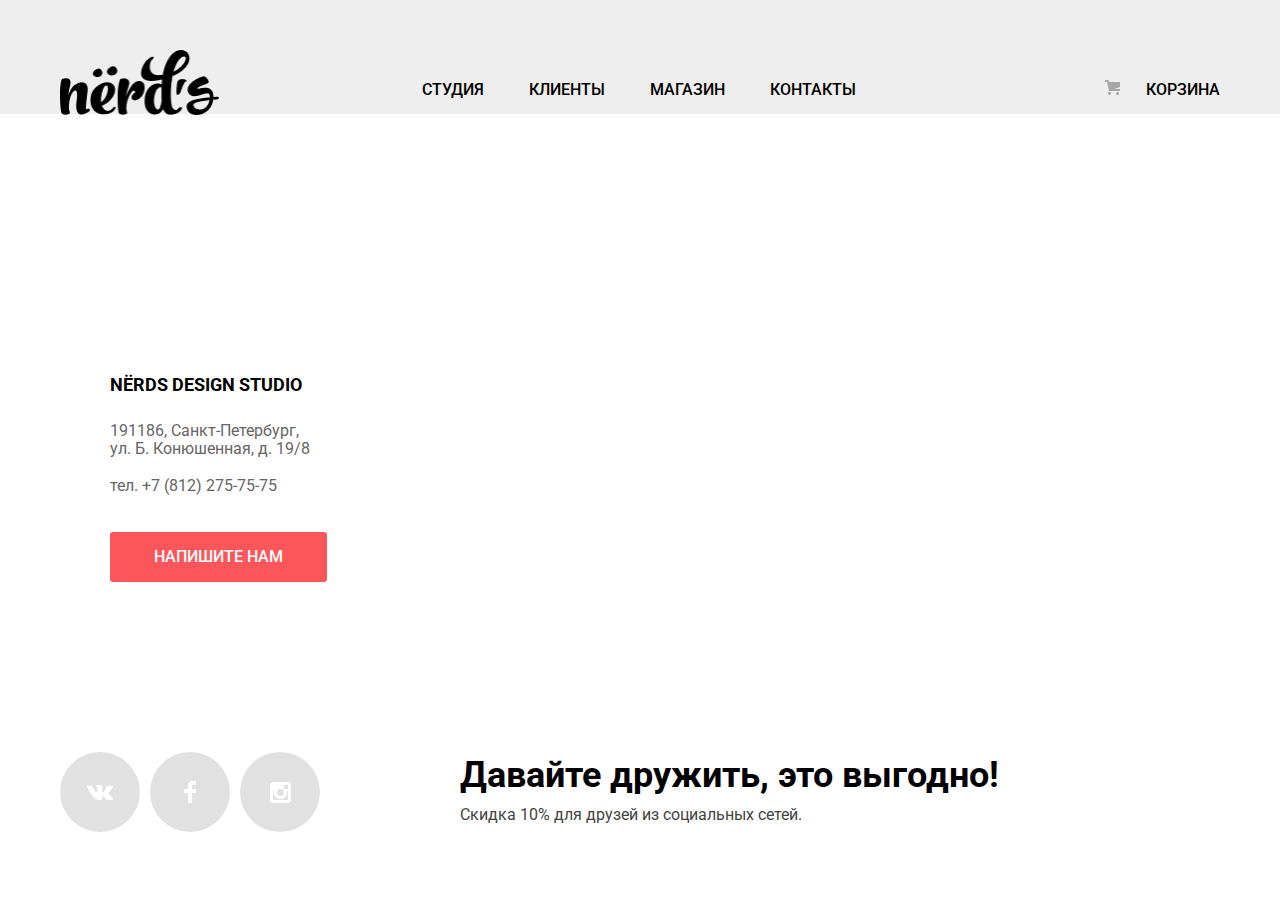
==== blank.html @ f56c2fc5 "fix mistakes" ====
<!DOCTYPE html>
<html class="page" lang="ru">

  <head>
    <meta charset="UTF-8">
    <title>HTML Academy: Нёрдс</title>
    <link rel="icon" href="favicon.ico">
    <link rel="icon" href="img/icon.svg" type="image/svg+xml">
    <link rel="apple-touch-icon" href="img/180.png">
    <link rel="manifest" href="manifest.webmanifest">
    <link rel="stylesheet" href="normalize.css">
    <link rel="stylesheet" href="https://fonts.googleapis.com/css2?family=Roboto:wght@400;500;600;700&display=swap">
    <link rel="stylesheet" href="css/styles.css">
  </head>

  <body class="page-body">

    <header class="main-header catalog-header">
      <div class="main-header-container">
        <a href="index.html" class="nerds-logo">
          <img src="img/content/nerds-logo.png" width="159" height="65" alt="Логотип NЁRDS">
        </a>
        <nav class="main-navigation">
          <ul class="site-navigation">
            <li><a href="#">Студия</a></li>
            <li><a href="#">Клиенты</a></li>
            <li><a href="">Магазин</a></li>
            <li><a href="#">Контакты</a></li>
          </ul>
          <ul class="user-navigation">
            <li class="basket"><a class="basket-link" href="#">Корзина</a></li>
          </ul>
        </nav>
      </div>
    </header>
    <main>
      <h1 class="visually-hidden">Дизайн-студия Нёрдс</h1>
    </main>
    <footer class="main-footer">
      <section>
        <h2 class="visually-hidden">Контакты</h2>
        <div class="footer-map">
          <div class="footer-contact">
            <span>NЁRDS DESIGN STUDIO</span>
            <div class="contacts-box">
              <address class="address">191186, Санкт-Петербург, ул.&nbsp;Б.&nbsp;Конюшенная, д. 19/8</address>
              <div class="phone-number"><a href="tel:+78122757575">тел. +7 (812) 275-75-75</a></div>
            </div>
            <a class="button feedback-button" href="blank.html">Напишите нам</a>
          </div>
          <iframe class="map-image" src="https://www.google.com/maps/embed?pb=!1m18!1m12!1m3!1d1998.6037872533273!2d30.320858716096975!3d59.93871648187614!2m3!1f0!2f0!3f0!3m2!1i1024!2i768!4f13.1!3m3!1m2!1s0x4696310fca145cc1%3A0x42b32648d8238007!2z0JHQvtC70YzRiNCw0Y8g0JrQvtC90Y7RiNC10L3QvdCw0Y8g0YPQuy4sIDE5LzgsINCh0LDQvdC60YIt0J_QtdGC0LXRgNCx0YPRgNCzLCAxOTExODY!5e0!3m2!1sru!2sru!4v1614701867694!5m2!1sru!2sru" width="1440" height="416" style="border:0;" allowfullscreen title="Офис компании по адресу ул. Большая Конюшенная 19/8, Санкт-Петербург"></iframe>
        </div>
      </section>
      <section class="footer-social">
        <h2 class="visually-hidden">Социальные сети</h2>
        <ul class="social-list">
          <li class="social-item">
            <a class="social-circle" href="#">
              <span class="visually-hidden">Вконтакте</span>
              <svg aria-hidden="true" focusable="false" width="27" height="15" viewBox="0 0 27 15">
                <path d="M16.138 11.51C17.094 11.201 18.318 13.55 19.621 14.449C20.599 15.13 21.348 14.983 21.348 14.983L24.821 14.933C24.821 14.933 26.636 14.821 25.778 13.379C25.707 13.259 25.275 12.31 23.193 10.357C21.016 8.31404 21.311 8.64504 23.932 5.11304C25.529 2.96004 26.168 1.64504 25.968 1.08504C25.776 0.546037 24.603 0.686037 24.603 0.686037L20.69 0.713037C20.309 0.714037 19.986 0.832037 19.839 1.22804C19.836 1.23204 19.218 2.89404 18.394 4.30704C16.653 7.29604 15.958 7.45504 15.67 7.26804C15.009 6.83504 15.176 5.53104 15.176 4.60404C15.176 1.70704 15.608 0.499037 14.33 0.187037C13.903 0.0830374 13.591 0.0150374 12.502 0.00503741C11.11 -0.0159626 9.92797 0.00503743 9.25797 0.334037C8.81297 0.557037 8.47197 1.04604 8.67897 1.07404C8.93897 1.10904 9.52197 1.23404 9.83397 1.66004C10.235 2.21204 10.223 3.44904 10.223 3.44904C10.223 3.44904 10.452 6.86004 9.68297 7.28304C9.15497 7.57304 8.43297 6.98104 6.87997 4.26704C6.08697 2.87904 5.48797 1.34504 5.48797 1.34504C5.48797 1.34504 5.37197 1.06004 5.16197 0.904037C4.91197 0.719037 4.56197 0.660037 4.56197 0.660037L0.84797 0.684037C0.84797 0.684037 0.28997 0.700037 0.0849697 0.946037C-0.0970303 1.16404 0.0699697 1.61404 0.0699697 1.61404C0.0699697 1.61404 2.97897 8.49504 6.27297 11.961C9.29297 15.143 12.725 14.932 12.725 14.932H14.28C14.28 14.932 14.749 14.878 14.989 14.62C15.213 14.38 15.203 13.929 15.203 13.929C15.203 13.929 15.172 11.82 16.138 11.51Z" fill="#FFFFFF"/>
              </svg>
            </a>
          </li>
          <li class="social-item">
            <a class="social-circle" href="#">
              <span class="visually-hidden">Facebook</span>
              <svg aria-hidden="true" focusable="false" width="12" height="22" viewBox="0 0 12 22">
                <path d="M12 4V0H8C5.79086 0 4 1.79086 4 4V8H0V12H4V22H8V12H12V8H8V4H12Z" fill="#FFFFFF"/>
              </svg>
            </a>
          </li>
          <li class="social-item">
            <a class="social-circle" href="#">
              <span class="visually-hidden">Instagram</span>
              <svg aria-hidden="true" focusable="false" width="21" height="21" viewBox="0 0 21 21">
              <path fill-rule="evenodd" clip-rule="evenodd" d="M3 0H18C19.65 0 21 1.35 21 3V18C21 19.65 19.65 21 18 21H3C1.35 21 0 19.65 0 18V3C0 1.35 1.35 0 3 0ZM14 10.5C14 8.57 12.43 7 10.5 7C8.57 7 7 8.57 7 10.5C7 12.43 8.57 14 10.5 14C12.43 14 14 12.43 14 10.5ZM3 18V9H4.181C4.0626 9.49127 4.00186 9.99467 4 10.5C4 14.0899 6.91015 17 10.5 17C14.0899 17 17 14.0899 17 10.5C16.9986 9.99464 16.9379 9.49118 16.819 9H18V18H3ZM14 7H18V3H14V7Z" fill="#FFFFFF"/>
              </svg>
            </a>
          </li>
        </ul>
        <div class="discount-wrapper">
          <span>Давайте дружить, это выгодно!</span>
          <p>Скидка 10% для друзей из социальных сетей.</p>
        </div>
      </section>
    </footer>
  </body>
</html>
---- css/styles.css ----
/* Variables */

:root {
  --primary-light: #ffffff;
  --secondary-light: #eeeeee;
  --primary-dark: #283136;
  --secondary-dark: #000000;
  --color-red: #FB565A;
  --color-red-hover: #e74246;
  --color-red-click: #D7373B;
  --color-green: #00CA74;
  --color-green-hover: #00BC6C;
  --color-green-click: #00AA62;
  --color-yellow: #EFC849;
  --color-yellow-hover: #EAB534;
  --color-yellow-click: #E5A722;
  --disabled-form: rgba(40, 49, 54, 0.3);
  --price-toggles: #ababab;
  --price-filter: #EEE;
  --color-grey-text: #666666;
  --color-grey-text2: #444444;
  --slider-dot-active: #c1c1c1;
  --color-grey-hover: #DFDFDF;
  --color-grey-click: #D5D5D5;
  --social-circle: #E1E1E1;
  --page-button-border: #DBDBDB;
  --form-quiet: #D7DCDE;
  --form-hover: #B4B9BB;
  --transparent-light: rgba(255, 255, 255, 0.3);
  --transparent-dark: rgba(0, 0, 0, 0.3);
  --transparent-dark2: rgba(0, 0, 0, 0.1);
  --transparent-dark3: rgba(0, 0, 0, 0.6);
  --transparent-grey: rgba(68, 68, 68, 0.5);
}

/*-------------Global-------------*/

.page-body {
  font-family: "Roboto", Arial, sans-serif;
  font-size: 16px;
  line-height: 24px;
  font-weight: 400;
  color: var(--primary-dark);
  background-color: var(--primary-light);
  margin: 0;
  padding: 0;
  min-width: 1180px;
  min-height: 100%;
  display: grid;
  grid-template-rows: min-content 1fr min-content;
  align-content: start;
}

a {
  text-decoration: none;
}

img {
  max-width: 100%;
  height: auto;
}

.page {
  height: 100%;
}

.visually-hidden {
  position: absolute;
  width: 1px;
  height: 1px;
  margin: -1px;
  border: 0;
  padding: 0;
  white-space: nowrap;
  clip-path: inset(100%);
  clip: rect(0 0 0 0);
  overflow: hidden;
}

/*-------------buttons-------------*/

.button {
  display: inline-block;
  vertical-align: middle;
  font-size: 16px;
  font-family: inherit;
  line-height: 18px;
  font-weight: 500;
  text-transform: uppercase;
  color: var(--primary-light);
  outline: none;
  border: none;
  border-radius: 3px;
  padding: 16px 54px;
}

.more-info-button,
.order-red-button,
.feedback-button,
.send-button,
.price-button {
  background-color: var(--color-red);
}

.order-red-button,
.order-yellow-button,
.order-green-button {
  padding: 16px 40px;
}

.order-green-button {
  background-color: var(--color-green);
}

.order-green-button:hover {
  background-color: var(--color-green-hover);
}

.order-green-button:focus {
  color: var(--transparent-light);
  background-color: var(--color-green-click);
  box-shadow: inset 0px 3px 0px rgba(0, 1, 1, 0.1);
}

.order-yellow-button {
  background-color: var(--color-yellow);
}

.order-yellow-button:hover {
  background-color: var(--color-yellow-hover);
}

.order-yellow-button:focus {
  color: var(--transparent-light);
  background-color: var(--color-yellow-click);
  box-shadow: inset 0px 3px 0px rgba(0, 1, 1, 0.1);
}

.more-info-button:hover,
.order-red-button:hover,
.feedback-button:hover,
.send-button:hover,
.price-button:hover {
  background-color: var(--color-red-hover);
}

.more-info-button:focus,
.order-red-button:focus,
.feedback-button:focus,
.send-button:focus,
.price-button:focus {
  color: var(--transparent-light);
  background-color: var(--color-red-click);
  box-shadow: inset 0px 3px 0px rgba(0, 1, 1, 0.1);
}

.show-button {
  background-color: var(--secondary-light);
  color: var(--secondary-dark);
  outline: none;
  width: 100%;
}

.show-button:hover {
  background-color: var(--color-grey-hover);
}

.show-button:focus {
  background-color: var(--color-grey-click);
  color: var(--transparent-dark);
  box-shadow: 0 -3px var(--transparent-dark2);
  box-shadow: inset 0px 3px 0px rgba(0, 1, 1, 0.1);
}

.feedback-button {
  padding: 16px 44px;
}

.send-button {
  padding: 16px 83px;
}

.price-button {
  padding: 16px 72px;
}

/*-------------header-------------*/

.main-header {
  background-color: var(--secondary-light);
  margin: 0;
  padding: 0;
  z-index: 1;
}

.main-header-container {
  display: flex;
  width: 1160px;
  margin: 49px auto 0;
  justify-content: space-between;
}

.nerds-logo {
  height: 65px;
}

.nerds-logo:hover {
  opacity: 0.7;
}

.nerds-logo:focus {
  opacity: 0.3;
}

.main-navigation {
  margin-top: 26px;
  display: grid;
  grid-template-columns: auto auto;
  column-gap: 10px;
  width: 798px;
}

.main-navigation li {
  margin-bottom: 9px;
}

.site-navigation {
  list-style: none;
  margin: 0;
  padding: 0;
  display: flex;
  flex-wrap: wrap;
}

.user-navigation {
  list-style: none;
  display: flex;
  flex-wrap: wrap;
  justify-self: end;
  margin: 0;
  padding: 0;
}

.site-navigation a,
.user-navigation a {
  font-size: 16px;
  line-height: 30px;
  font-weight: 500;
  text-transform: uppercase;
  color: var(--secondary-dark);
}

.site-navigation li {
  margin-right: 45px;
}

.user-navigation li {
  margin-left: 10px;
}

.basket {
  position: relative;
  justify-self: end;
  text-align: end;
  width: 115px;
}

.basket-link::before {
  content: "";
  position: absolute;
  top: 0;
  left: 0;
  width: 42px;
  height: 19px;
  top: 5px;
  background-image: url("../img/decorative/cart-icon.svg");
  background-repeat: no-repeat;
  background-position: 0 0;
}

.main-navigation a:hover {
  color: var(--color-red);
}

.main-navigation a:focus {
  color: var(--transparent-dark);
}

.main-navigation a:active,
.main-navigation a.active {
  padding-bottom: 18px;
  border-bottom: 2px solid var(--color-red);
}

.basket-link:active::before {
  padding-bottom: 18px;
  border-bottom: 2px solid var(--color-red);
}

/*-------------main-------------*/

/*-------------slider-------------*/

.slider {
  background-color: var(--secondary-light);
  margin-bottom: 80px;
  position: relative;
}

.slider-list {
  list-style: none;
  margin: 0;
  padding: 0;
}

.slide {
  display: none;
}

.slide-current {
  display: flex;
  position: relative;
  width: 1160px;
  margin: 0 auto;
}

.slide-slogan {
  font-size: 55px;
  line-height: 55px;
  font-weight: 500;
  color: var(--secondary-dark);
  margin: 0;
  margin-top: 78px;
  padding: 0;
  width: 538px;
}

.slide-text {
  line-height: 24px;
  margin-top: 27px;
  width: 416px;
}

.slide-1 {
  background-image: url(../img/decorative/slide1.png);
  background-repeat: no-repeat;
  background-position: 397px;
}

.slide-2 {
  background-image: url(../img/decorative/slide2.png);
  background-repeat: no-repeat;
  background-position: 397px;
}

.slide-3 {
  background-image: url(../img/decorative/slide3.png);
  background-repeat: no-repeat;
  background-position: 397px;
}

.slide-2 .slide-text,
.slide-3 .slide-text {
  margin-top: 38px;
}

.slider-controls {
  position: absolute;
  top: 317px;
  left: calc(50% - 44px);
  display: flex;
  width: 88px;
  justify-content: space-between;
}

.slider-dot {
  width: 18px;
  height: 18px;
  background-color: var(--primary-light);
  border: none;
  padding: 5px;
  border-radius: 50%;
  cursor: pointer;
  outline-style: none;
  position: relative;
}

.slider-dot.active::before {
  content: "";
  width: 4px;
  height: 4px;
  background-color: var(--primary-light) ;
  border: 2px solid var(--slider-dot-active);
  border-radius: 50%;
  position: absolute;
  top: 5px;
  left: 5px;
}

.slider .more-info-button {
  margin: 22px 0 80px;
}

.slide-2 .more-info-button,
.slide-3 .more-info-button {
  margin-top: 12px;
}

/*-------------services-------------*/

.services {
  width: 1160px;
  margin: 0 auto;
  text-align: left;
}

.services img {
  object-fit: contain;
}

.services-list {
  list-style: none;
  margin: 0;
  padding: 0;
  padding-bottom: 82px;
  display: flex;
  flex-wrap: wrap;
  justify-content: space-between;
  position: relative;
}

.services-list::before {
  content: "";
  position: absolute;
  width: 1160px;
  height: 2px;
  background-color: var(--secondary-light);
  bottom: 0;
}

.services-list h3 {
  font-size: 24px;
  font-weight: 700;
  line-height: 30px;
  text-transform: uppercase;
  color: var(--secondary-dark);
  margin: 18px 0 16px;
}

.services-item {
  width: 300px;
}

.services-item:nth-child(3n+3) {
  margin-right: 60px;
}

.services-item:nth-child(n+4) {
  margin-top: 30px;
}

.services-item p {
  margin-bottom: 32px;
  width: 260px;
}

/*-------------about us left-------------*/

.about-us {
  display: grid;
  grid-template-columns: 7fr 3fr;
  column-gap: 149px;
  margin-right: auto;
  margin-left: auto;
  width: 1160px;
  padding-bottom: 50px;
  position: relative;
}

.about-us::before {
  content: "";
  position: absolute;
  width: 1160px;
  height: 2px;
  background-color: var(--secondary-light);
  bottom: 0;
}

.about-us-left {
  grid-column: 1 / 2;
  margin-top: 73px;
}

.about-us-right {
  grid-column: 2 / 3;
  margin-top: 39px;
  width: 360px;
}

.about-us-right img {
  object-fit: cover;
  margin-bottom: 30px;
}

.intro {
  font-size: 45px;
  line-height: 45px;
  font-weight: 500;
  color: var(--secondary-dark);
  margin: 0 0 35px;
}

.principle {
  margin-bottom: 40px;
}

.options {
  font-weight: 700;
  text-transform: uppercase;
  margin: 0 0 23px;
}

.options-list {
  list-style: none;
  padding: 0;
  margin: 0;
}

.options-list li {
  padding-left: 35px;
  margin-bottom: 24px;
  position: relative;
}

.options-list li::before{
  content: "";
  width: 25px;
  height: 2px;
  background-color: var(--color-red);
  position: absolute;
  left: 0;
  top: 11px;
}

/*-------------about us right-------------*/

.about-us-right p {
  font-weight: 700;
  text-transform: uppercase;
  text-align: center;
  width: 360px;
  color: var(--secondary-dark);
  margin: 0;
}

.about-us-right img {
  object-fit: contain;
}

.benefits-list {
  padding: 0;
  margin: 0;
  margin-top: 31px;
  display: flex;
  flex-wrap: wrap;
  width: 370px;
}

.benefits-item {
  width: min-content;
  margin-right: 23px;
}

.benefits-item dt {
  font-size: 45px;
  line-height: 64px;
  font-weight: 700;
  text-transform: uppercase;
  color: var(--secondary-dark);
  margin-bottom: 12px;
}

.benefits-item span {
  font-size: 26px;
  line-height: 40px;
  font-weight: 700;
  vertical-align: text-top;
  color: var(--secondary-dark);
}

.benefits-list dd {
  line-height: 18px;
  margin: 0;
}

/*-------------partners-------------*/

.our-partners {
  width: 1160px;
  margin: 0 auto 80px;
  padding: 48px 0 46px;
  position: relative;
}

.our-partners::before {
  content: "";
  position: absolute;
  width: 1160px;
  height: 2px;
  background-color: var(--secondary-light);
  bottom: 0;
}

.partners-list {
  list-style: none;
  margin: 0 auto;
  padding: 0;
  display: grid;
  grid-template-columns: repeat(4, 3fr);
  align-items: center;
  width: 1160px;
  position: relative;
  column-gap: 40px;
}

.partners-item::before {
  content: "";
  height: 52px;
  width: 2px;
  background-color: var(--secondary-light);
  position: absolute;
  top: 18px;
  transform: translateX(280px);
}

.partners-item:first-child {
  margin-top: 10px;
}

.partners-item:last-child::before {
  background-color: transparent;
}

.partners-item a {
  display: flex;
  justify-content: center;
}

.partners-item img {
  opacity: 0.2;
}

.partners-item img:hover {
  opacity: 1;
}

.partners-item a:focus img {
  opacity: 0.1;
}

.partners-item img:nth-child(n+5) {
  margin-top: 30px;
}

/*-------------footer-------------*/

.footer-map {
  display: grid;
  grid-template-columns: auto 1160px auto;
  grid-template-rows: 54px 308px 54px;
  margin-bottom: 68px;
}

.map-image {
  grid-column: 1 / 4;
  grid-row: 1 / 4;
  width: 100%;
  height: 416px;
  object-fit: cover;
  margin: 0 auto 68px;
}

.footer-contact {
  box-sizing: border-box;
  grid-column: 2 / 3;
  grid-row: 2 / 3;
  z-index: 1;
  background-color: var(--primary-light);
  width: 319px;
  height: 308px;
  padding: 48px 50px;
}

.contacts-box {
  width: 230px;
  margin: 22px 0 34px;
}

.footer-contact span {
  font-size: 18px;
  line-height: 30px;
  font-weight: 700;
  text-transform: uppercase;
  color: var(--secondary-dark);
}

.address,
.phone-number a {
  font-style: normal;
  line-height: 18px;
  color: var(--color-grey-text);
}

.phone-number {
  margin-top: 16px;
}

/*-------------socials-------------*/

.footer-social {
  display: grid;
  column-gap: 139px;
  grid-template-columns: 261px 1fr;
  margin: 0 auto 68px;
  width: 1160px;
}

.social-list {
  list-style: none;
  margin: 0;
  padding: 0;
  display: flex;
  flex-wrap: wrap;
  width: 270px;
}

.social-item {
  margin-right: 10px;
}

.social-circle {
  display: flex;
	justify-content: center;
  align-items: center;
  width: 261px;
	height: 80px;
	width: 80px;
	background-color: var(--social-circle);
	border-radius: 50%;
}

.social-circle:hover {
  background-color: var(--color-red-hover);
}

.social-circle:focus {
  background-color: var(--color-red-click);
  box-shadow: inset 0px 3px 0px rgba(0, 1, 1, 0.1);
}

.social-circle:focus path {
  opacity: 0.3;
}

.discount-wrapper {
  padding-top: 5px;
}

.discount-wrapper span {
  font-size: 36px;
  line-height: 36px;
  font-weight: 700;
  color: var(--secondary-dark);
}

.discount-wrapper p {
  line-height: 22px;
  color: var(--color-grey-text2);
  margin: 0;
  margin-top: 10px;
  padding: 0;
}

/*-------------feedback form-------------*/

.modal-window {
  display: none;
  position: fixed;
  background-color: var(--primary-light);
  width: 960px;
  bottom: 180px;
  left: calc(50% - 480px);
  box-shadow: 0px 20px 40px rgba(0, 0, 0, 0.4);
  z-index: 1;
}

.modal-show {
  display: block;
  animation: bounce 0.6s;
}

.modal-error {
  animation: shake 0.6s;
}

.modal-window h2 {
  font-size: 45px;
  line-height: 53px;
  font-weight: 700;
  color: var(--secondary-dark);
}

.modal-wrapper {
  width: 761px;
  height: 443px;
  margin:  62px 100px 84px 100px;
}

.modal-close {
  position: absolute;
  right: 90px;
  top: 78px;
  cursor: pointer;
  width: 21px;
  height: 21px;
  background-color: transparent;
  border: 0;
  outline: none;
}

.modal-close::before {
  content: "";
  position: absolute;
  right: 0;
  top: 0;
  background-image: url(../img/decorative/close-cross.svg);
  background-position: 0 0;
  width: 21px;
  height: 21px;
  opacity: 0.3;
}

.modal-close:hover::before {
  opacity: 1;
}

.modal-close:active::before {
  opacity: 0.1;
}

.feedback-form div {
  line-height: 18px;
  font-weight: 700;
}

.feedback-form input[type="text"],
.feedback-form input[type="email"] {
  border: 2px solid var(--form-quiet);
  color: var(--transparent-grey);
  border-radius: 3px;
  font-family: inherit;
  font-size: 16px;
  line-height: 18px;
  padding: 14px 16px;
}

.feedback-form {
  display: flex;
  flex-direction: row;
  flex-wrap: wrap;
}

.form label {
  margin-bottom: 9px;
}

.name-form {
  width: 360px;
  display: flex;
  flex-direction: column;
  margin-right: 40px;
}

.email-form {
  width: 360px;
  display: flex;
  flex-direction: column;
}


.text-form {
  margin-top: 34px;
}

.message-area {
  border: 2px solid var(--form-quiet);
  border-radius: 3px;
  resize: none;
  width: 760px;
  font-family: inherit;
  font-size: 16px;
  line-height: 18px;
  color: var(--transparent-grey);
  margin-bottom: 47px;
  margin-top: 9px;
  padding: 16px 16px;
  box-sizing: border-box;
  height: 118px;
}

.message-area:hover {
  border-color: var(--form-hover);
  border-radius: 3px;
}

.message-area:focus {
  border-color: var(--secondary-dark);
  border-radius: 3px;
  color: var(--secondary-dark);
  outline: none;
}

.feedback-form input:hover {
  border-color: var(--form-hover);
  border-radius: 3px;
  color: var(--form-hover);
}

.feedback-form input:focus {
  border-color: var(--secondary-dark);
  border-radius: 3px;
  color: var(--secondary-dark);
  outline: none;
}

.feedback-form input:invalid {
  border-color: var(--color-red-hover);
  border-radius: 3px;
  color: var(--color-red-hover);
}

/*-------------catalog.html-------------*/

/*-------------header-------------*/

.title-wrapper {
  display: block;
}

.title-wrapper h1 {
  font-size: 55px;
  line-height: 55px;
  font-weight: 500;
  color: var(--secondary-dark);
  text-align: center;
}

.title-wrapper h1:first-of-type {
  margin-top: 78px;
}

.title-wrapper h1:last-of-type {
  margin-bottom: 108px;
}

/*-------------main-------------*/

.content-wrapper {
  display: grid;
  grid-template-areas: 'sidebar . market';
  grid-template-columns: 3fr 1fr 8fr;
  column-gap: 70px;
  width: 1160px;
  margin: 56px auto 60px;
}

/*-------------filter-------------*/

.filter-wrapper {
  grid-area: sidebar;
  width: 260px;
}

.filter fieldset {
  border: none;
  padding: 0;
  margin: 0;
  margin-bottom: 50px;
}

.filter fieldset:first-child {
  margin-bottom: 55px;
}

.filter fieldset:nth-child(2) {
  margin-bottom: 47px;
}

.filter legend {
  font-size: 18px;
  line-height: 30px;
  font-weight: 700;
  padding: 0;
  margin: 0;
  margin-bottom: 16px;
  text-transform: uppercase;
  color: var(--secondary-dark);
}

.range-filter legend {
  margin-bottom: 48px;
}

.range-controls {
  position: relative;
  height: 41px;
  background-color: var(--price-filter);
  border-radius: 3px;
  outline-offset: -3px;
  margin-bottom: 14px;
  padding: 39px 22px 0;
}

.range-controls .scale {
  height: 2px;
  background: var(--form-quiet);
}

.range-controls .bar {
  height: 2px;
  background: var(--color-green);
  width: 67%;
}

.range-controls .toggle {
  position: absolute;
  top: 30px;
  width: 4px;
  height: 4px;
  padding: 0;
  background: var(--price-toggles);
  border: 8px solid var(--primary-light);
  border-radius: 50%;
  box-shadow: 0px 2px 1px rgba(0, 0, 0, 0.15);
  cursor: pointer;
  outline: none;
}

.range-controls .toggle-min {
  left: 18px;
}

.range-controls .toggle-max {
  left: 160px;
}

.price-controls {
  display: flex;
  justify-content: space-between;
}

.price-controls label {
  text-transform: uppercase;
  line-height: 22px;
}

.price-controls input {
  font-family: inherit;
  font-size: inherit;
  line-height: inherit;
  width: 64px;
  background-color: var(--price-filter);
  border-style: none;
  border-radius: 3px;
  text-align: center;
  margin-left: 8px;
  padding: 8px;
}

.price-controls input[type=number] {
  -moz-appearance: textfield;
}

.price-controls input::-webkit-outer-spin-button,
.price-controls input::-webkit-inner-spin-button {
  -webkit-appearance: none;
  appearance: none;
  margin: 0;
}

.grid-list,
.features-list {
  margin: 0;
  padding: 0;
  list-style: none;
  line-height: 19px;
}

.filter-input-radio,
.filter-input-checkbox {
  color: var(--primary-dark);
  font-size: 16px;
  line-height: 19px;
}

.grid-item,
.features-item {
  padding-left: 36px;
  margin-bottom: 20px;
}

.features-item {
  margin-bottom: 21px;
}

.grid-item:last-child,
.features-item:last-child {
  margin-bottom: 0;
}

.grid-item label,
.features-item label {
  position: relative;
  display: block;
  cursor: pointer;
  user-select: none;
}

.filter-input-radio + label::before {
  content: "";
  position: absolute;
  width: 25px;
  height: 25px;
  left: -36px;
  top: -3px;
  opacity: 0.4;
  background-image: url(../img/decorative/radio-off.svg);
  background-repeat: no-repeat;
  background-position: 0 0;
}

.filter-input-radio:checked + label::after {
  content: "";
  position: absolute;
  width: 9px;
  height: 9px;
  border-radius: 50%;
  background-color: #4D4D4D;
  left: -28px;
  top: 5px;
  opacity: 0.4;
}

.filter-input-radio:hover + label::before {
  opacity: 1;
}

.filter-input-radio:hover + label::after {
  opacity: 1;
}

.filter-input-radio:disabled + label {
  color: var(--disabled-form);
}

.filter-input-radio:disabled + label::before {
  opacity: 0.1;
}

.filter-input-radio:disabled + label::after {
  opacity: 0.1;
}

.filter-input-checkbox + label::before {
  content: "";
  position: absolute;
  width: 23px;
  height: 23px;
  left: -36px;
  top: -3px;
  background-image: url(../img/decorative/checkbox-off.svg);
  background-repeat: no-repeat;
  background-position: 0 0;
  opacity: 0.4;
}

.filter-input-checkbox:checked + label::before {
  display: none;
}

.filter-input-checkbox:checked + label::after {
  content: "";
  position: absolute;
  width: 25px;
  height: 23px;
  left: -36px;
  top: -3px;
  background-color: var(--primary-light);
  background-image: url(../img/decorative/checkbox-on.svg);
  background-repeat: no-repeat;
  background-position: 0 0;
  opacity: 0.4;
}

.filter-input-checkbox:hover + label::before {
  opacity: 1;
}

.filter-input-checkbox:hover + label::after {
 opacity: 1;
}

.filter-input-checkbox:disabled + label {
  color: var(--disabled-form);
}

.filter-input-checkbox:disabled + label::before {
 opacity: 0.1;
}

.filter-input-checkbox:disabled + label::after {
  opacity: 0.1;
}

/*-------------sorting-------------*/

.sorting {
  margin-bottom: 48px;
  display: grid;
  grid-template-columns: min-content 1fr max-content;
}

.sorting-list {
  list-style: none;
  margin: 0;
  margin-right: 47px;
  margin-top: 2px;
  padding: 0;
  display: flex;
  flex-wrap: wrap;
  justify-self: end;
}

.sorting-list a {
  font-size: 14px;
  line-height: 18px;
  text-transform: uppercase;
  color: var(--transparent-dark);
  margin-left: 25px;
}

.sorting-list a:hover {
  color: var(--transparent-dark3);
}

.sorting-list a:focus:active,
.sorting-list a.active {
  font-size: 14px;
  line-height: 18px;
  text-transform: uppercase;
  color: var(--secondary-dark);
}

.sorting span {
  font-size: 18px;
  line-height: 30px;
  font-weight: 700;
  text-transform: uppercase;
  color: var(--secondary-dark);
}

.up-arrow,
.down-arrow {
  fill: #A6A6A6;
  opacity: 0.2;
}

.up-arrow {
  padding: 0 3px 0 3px;
  margin-left: 8px;
}

.down-arrow {
  padding: 0 1px 0 3px;
}

.up-arrow:hover,
.down-arrow:hover {
  fill: #A6A6A6;
  opacity: 1;
}

.up-arrow:focus:active,
.down-arrow:focus:active {
  fill: #231F20;
  opacity: 1;
}

/*-------------templates-------------*/

.templates-wrapper {
  grid-area: market;
}

.templates-list {
  list-style: none;
  margin: 0;
  padding: 0;
  display: grid;
  grid-template-columns: 1fr 1fr;
  column-gap: 40px;
  row-gap: 30px;
}

.product-card {
  /*height: 578px;*/
  width: 358px;
  margin: 0;
  padding-top: 40px;
  position: relative;
  background-color: var(--primary-light);
  border-radius: 5px;
  border: 1px solid var(--transparent-dark2);
  background-image: url(../img/decorative/browser-quiet.png);
  background-position: top;
  background-repeat: no-repeat;
}

.item-img {
  border-bottom-left-radius: 5px;
  border-bottom-right-radius: 5px;
  object-fit: contain;
  outline-offset: -2px;
}

.product-card:hover {
  box-shadow: 0px 6px 15px rgba(0, 0, 0, 0.25);
  background-image: url(../img/decorative/browser.png);
  background-position: top;
  background-repeat: no-repeat;
}

.desc-box {
  display: none;
  position: absolute;
  background-color: var(--secondary-light);
  text-align: center;
  z-index: 1;
  border-bottom-left-radius: 5px;
  border-bottom-right-radius: 5px;
  padding-bottom: 44px;
  width: 100%;
  top: 390px;
}

.product-card:hover .desc-box {
  display: block;
  background-color: var(--secondary-light);
}

.desc-box-title a {
  font-size: 18px;
  line-height: 30px;
  font-weight: 700;
  text-transform: uppercase;
  color: var(--secondary-dark);
}

.desc-box a:hover {
  color: var(--color-red);
}

.desc-box a:focus {
  color:var(--transparent-dark);
}

.desc-box p {
  line-height: 18px;
  color: var(--color-grey-text);
  margin: 12px auto 32px;
  width: 255px;
}

/*.desc-box {
  display: none;
  position: absolute;
  background-color: var(--secondary-light);
  text-align: center;
  z-index: 1;
  border-bottom-left-radius: 5px;
  border-bottom-right-radius: 5px;

  width: 100%;
  bottom: 0;
}

.desc-box .container {
  width: 255px;
  margin: 26px auto 44px;
}

.desc-box-title {
  margin: 0;
  padding: 0;
}

.desc-box-title a {
  font-size: 18px;
  line-height: 30px;
  font-weight: 700;
  text-transform: uppercase;
  color: var(--secondary-dark);
}

.product-card:hover .desc-box {
  display: block;
  background-color: var(--secondary-light);
}

.desc-box a:hover {
  color: var(--color-red);
}

.desc-box a:focus {
  color:var(--transparent-dark);
}

.desc-box p {
  line-height: 18px;
  color: var(--color-grey-text);
  margin: 12px 0 32px;
}*/

.pagination {
  list-style: none;
  display: flex;
  justify-content: flex-start;
  flex-wrap: wrap;
  padding: 0;
  margin: 0;
  margin-top: 55px;
}

.pagination-item a {
  display: inline-block;
  vertical-align: middle;
  font-family: inherit;
  line-height: 18px;
  font-weight: 500;
  text-transform: uppercase;
  color: var(--secondary-dark);
  background-color: var(--secondary-light);
  outline: 3px solid rgba(0, 0, 0, 0);
  border-radius: 3px;
  padding: 16px 20px;
  margin-right: 12px;
}

.pagination-item:last-child a {
  padding: 16px 78px;
}

.pagination-item a:hover {
  background-color: var(--color-grey-hover);
}

.pagination-item a:focus {
  background-color: var(--color-grey-click);
  color: var(--transparent-dark);
  box-shadow: inset 0px 3px 0px var(--transparent-dark2);
  border-radius: 3px;
}

.pagination-item a:active,
.pagination-item a.active {
  color: var(--secondary-dark);
  background-color: var(--primary-light);
  border: 3px solid var(--page-button-border);
  box-shadow: none;
  padding: 13px 17px;
}

.pagination-item:last-child a:active {
  padding: 13px 75px;
}

@keyframes bounce {
  0% {
    transform: translateY(-2000px);
  }
  70% {
    transform: translateY(30px);
  }

  90% {
    transform: translateY(-10px);
  }

  100% {
    transform: translateY(0);
  }
}

@keyframes shake {
  0%,
  100% {
    transform: translateX(0);
  }

  10%,
  30%,
  50%,
  70%,
  90% {
    transform: translateX(-10px);
  }

  20%,
  40%,
  60%,
  80% {
    transform: translateX(10px);
  }
}
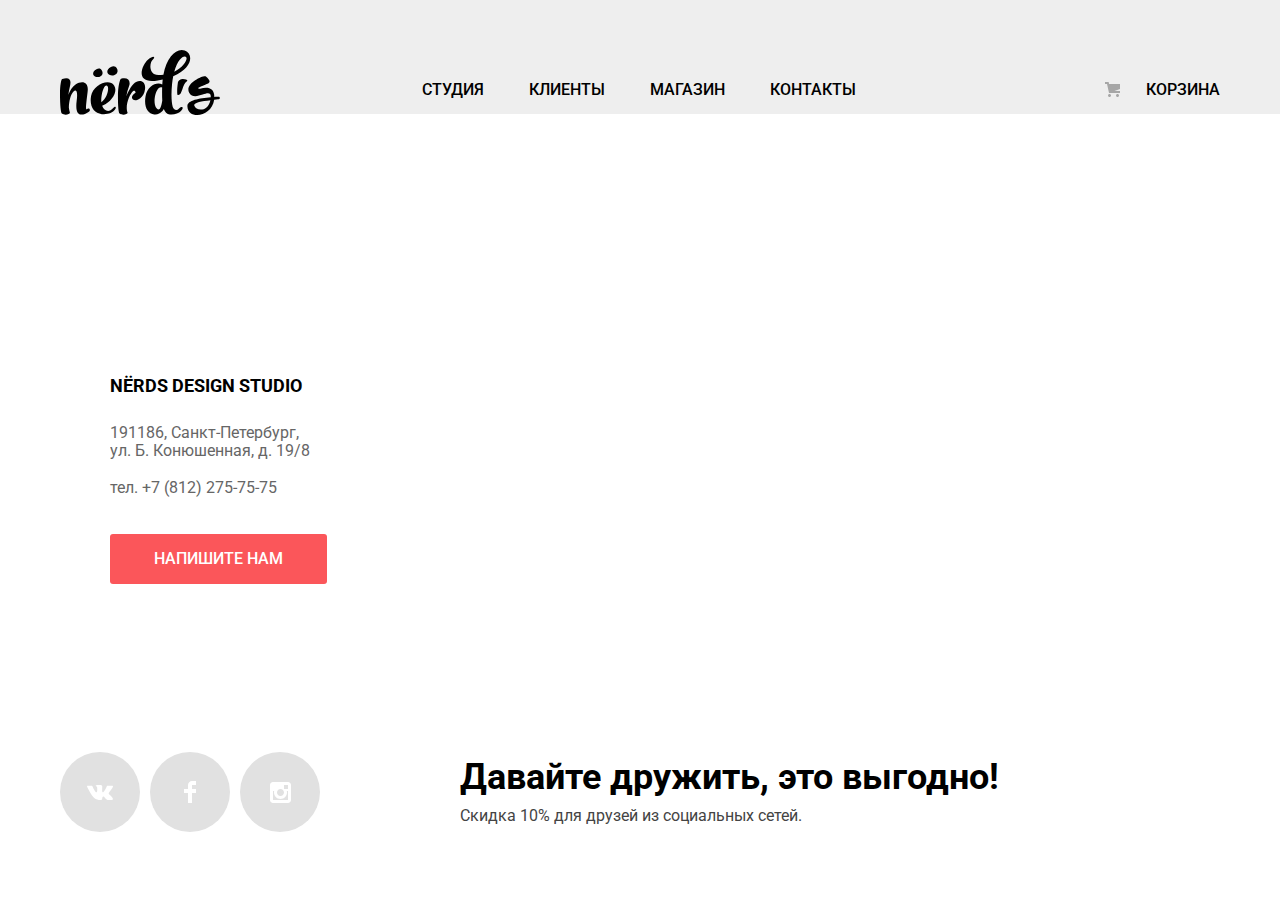
==== commit adc6d5ec: "work on mistakes" ====
--- a/blank.html
+++ b/blank.html
@@ -8,23 +8,21 @@
     <link rel="icon" href="img/icon.svg" type="image/svg+xml">
     <link rel="apple-touch-icon" href="img/180.png">
     <link rel="manifest" href="manifest.webmanifest">
-    <link rel="stylesheet" href="normalize.css">
+    <link rel="stylesheet" href="css/normalize.css">
     <link rel="stylesheet" href="https://fonts.googleapis.com/css2?family=Roboto:wght@400;500;600;700&display=swap">
-    <link rel="stylesheet" href="css/styles.css">
+    <link rel="stylesheet" href="css/style.min.css">
   </head>
-
   <body class="page-body">
-
-    <header class="main-header catalog-header">
+    <header class="main-header">
       <div class="main-header-container">
-        <a href="index.html" class="nerds-logo">
-          <img src="img/content/nerds-logo.png" width="159" height="65" alt="Логотип NЁRDS">
+        <a class="nerds-logo">
+          <img src="img/content/nerds-logo.svg">
         </a>
         <nav class="main-navigation">
           <ul class="site-navigation">
             <li><a href="#">Студия</a></li>
             <li><a href="#">Клиенты</a></li>
-            <li><a href="">Магазин</a></li>
+            <li><a href="catalog.html">Магазин</a></li>
             <li><a href="#">Контакты</a></li>
           </ul>
           <ul class="user-navigation">
@@ -41,12 +39,10 @@
         <h2 class="visually-hidden">Контакты</h2>
         <div class="footer-map">
           <div class="footer-contact">
-            <span>NЁRDS DESIGN STUDIO</span>
-            <div class="contacts-box">
-              <address class="address">191186, Санкт-Петербург, ул.&nbsp;Б.&nbsp;Конюшенная, д. 19/8</address>
-              <div class="phone-number"><a href="tel:+78122757575">тел. +7 (812) 275-75-75</a></div>
-            </div>
-            <a class="button feedback-button" href="blank.html">Напишите нам</a>
+            <p>NЁRDS DESIGN STUDIO</p>
+            <address class="address">191186, Санкт-Петербург, ул.&nbsp;Б.&nbsp;Конюшенная, д. 19/8</address>
+            <div class="phone-number"><a href="tel:+78122757575">тел. +7 (812) 275-75-75</a></div>
+            <a class="button feedback-button" href="blank.html" aria-label="Открыть окно с формой обратной связи">Напишите нам</a>
           </div>
           <iframe class="map-image" src="https://www.google.com/maps/embed?pb=!1m18!1m12!1m3!1d1998.6037872533273!2d30.320858716096975!3d59.93871648187614!2m3!1f0!2f0!3f0!3m2!1i1024!2i768!4f13.1!3m3!1m2!1s0x4696310fca145cc1%3A0x42b32648d8238007!2z0JHQvtC70YzRiNCw0Y8g0JrQvtC90Y7RiNC10L3QvdCw0Y8g0YPQuy4sIDE5LzgsINCh0LDQvdC60YIt0J_QtdGC0LXRgNCx0YPRgNCzLCAxOTExODY!5e0!3m2!1sru!2sru!4v1614701867694!5m2!1sru!2sru" width="1440" height="416" style="border:0;" allowfullscreen title="Офис компании по адресу ул. Большая Конюшенная 19/8, Санкт-Петербург"></iframe>
         </div>
@@ -80,10 +76,31 @@
           </li>
         </ul>
         <div class="discount-wrapper">
-          <span>Давайте дружить, это выгодно!</span>
-          <p>Скидка 10% для друзей из социальных сетей.</p>
+          <p class="proposal">Давайте дружить, это выгодно!</p>
+          <p class="discount">Скидка 10% для друзей из социальных сетей.</p>
         </div>
       </section>
     </footer>
+    <section class="modal-window">
+      <div class="modal-wrapper">
+        <h2>Напишите нам</h2>
+        <form class="feedback-form" action="#" method="post">
+          <div class="form name-form">
+            <label for="feedback-name">Ваше имя:</label>
+            <input class="type-name" id="feedback-name" type="text" name="login" placeholder="Имя Фамилия" pattern="[a-zA-Zа-яА-ЯЁё][a-zA-Zа-яА-ЯЁё ]+">
+          </div>
+          <div class="form email-form">
+            <label for="feedback-email">Ваш email:</label>
+            <input class="type-email" id="feedback-email" type="email" name="email" placeholder="email@example.com">
+          </div>
+          <div class="text-form">
+            <label for="textarea">Текст письма:</label>
+            <textarea id="textarea" class="message-area" name="message" placeholder="В свободной форме"></textarea>
+          </div>
+          <button class="button send-button" type="submit">Отправить</button>
+        </form>
+        <div class="button-wrapper"><button class="modal-close" aria-label="Закрыть" type="button"></button></div>
+      </div>
+    </section>
   </body>
 </html>
--- a/css/style.min.css
+++ b/css/style.min.css
@@ -0,0 +1 @@
+@keyframes bounce{0%{transform:translateY(-2000px)}70%{transform:translateY(30px)}90%{transform:translateY(-10px)}to{transform:translateY(0)}}@keyframes shake{0%,to{transform:translateX(0)}10%,30%,50%,70%,90%{transform:translateX(-10px)}20%,40%,60%,80%{transform:translateX(10px)}}:root{--primary-light:#ffffff;--secondary-light:#eeeeee;--primary-dark:#283136;--secondary-dark:#000000;--color-red:#FB565A;--color-red-hover:#e74246;--color-red-click:#D7373B;--color-green:#00CA74;--color-green-hover:#00BC6C;--color-green-click:#00AA62;--color-yellow:#EFC849;--color-yellow-hover:#EAB534;--color-yellow-click:#E5A722;--disabled-form:rgba(40, 49, 54, 0.3);--price-toggles:#ababab;--price-filter:#EEE;--color-grey-text:#666666;--color-grey-text2:#444444;--slider-dot-active:#c1c1c1;--color-grey-hover:#DFDFDF;--color-grey-click:#D5D5D5;--social-circle:#E1E1E1;--page-button-border:#DBDBDB;--form-quiet:#D7DCDE;--form-hover:#B4B9BB;--transparent-light:rgba(255, 255, 255, 0.3);--transparent-dark:rgba(0, 0, 0, 0.3);--transparent-dark2:rgba(0, 0, 0, 0.1);--transparent-dark3:rgba(0, 0, 0, 0.6);--transparent-grey:rgba(68, 68, 68, 0.5);--button-shadow:rgba(0, 1, 1, 0.1);--modal-window-shadow:rgba(0, 0, 0, 0.4);--range-controls-shadow:rgba(0, 0, 0, 0.15);--product-card-hover:rgba(0,0,0,0.25);--transparent:rgba(0, 0, 0, 0);--radio-checked-oval:#4D4D4D;--arrow:rgb(166, 166, 166, 0.2);--arrow-hover:#a6a6a6;--arrow-active:#231F20}.page-body{font-family:"Roboto",Arial,sans-serif;font-size:16px;line-height:24px;font-weight:400;color:var(--primary-dark);background-color:var(--primary-light);margin:0;padding:0;min-width:1180px;min-height:100%;display:grid;grid-template-rows:min-content 1fr min-content;align-content:start}a{text-decoration:none}img{max-width:100%;height:auto}.page{height:100%}.visually-hidden{position:absolute;width:1px;height:1px;margin:-1px;border:0;padding:0;white-space:nowrap;clip-path:inset(100%);clip:rect(0 0 0 0);overflow:hidden}.button{display:inline-block;vertical-align:middle;font-size:16px;font-family:inherit;line-height:18px;font-weight:500;text-transform:uppercase;color:var(--primary-light);outline:0;border:0;border-radius:3px;padding:16px 54px}.button:focus{outline:2px dotted var(--secondary-dark)}.basket-link.active::after,.feedback-button,.more-info-button,.order-red-button,.price-button,.send-button{background-color:var(--color-red)}.more-info-button{max-width:200px}.show-button{background-color:var(--secondary-light);color:var(--secondary-dark);outline:0;width:100%}.order-green-button,.order-red-button,.order-yellow-button{padding:16px 40px}.order-green-button{background-color:var(--color-green)}.order-green-button:hover{background-color:var(--color-green-hover)}.order-green-button:active{color:var(--transparent-light);background-color:var(--color-green-click);box-shadow:inset 0 3px 0 var(--button-shadow)}.order-yellow-button{background-color:var(--color-yellow)}.order-yellow-button:hover{background-color:var(--color-yellow-hover)}.order-yellow-button:active{color:var(--transparent-light);background-color:var(--color-yellow-click);box-shadow:inset 0 3px 0 var(--button-shadow)}.feedback-button:hover,.more-info-button:hover,.order-red-button:hover,.price-button:hover,.send-button:hover{background-color:var(--color-red-hover)}.show-button:hover{background-color:var(--color-grey-hover)}.feedback-button:active,.more-info-button:active,.order-red-button:active,.price-button:active,.send-button:active,.show-button:active{color:var(--transparent-light);background-color:var(--color-red-click);box-shadow:inset 0 3px 0 var(--button-shadow)}.show-button:active{color:var(--transparent-dark);background-color:var(--color-grey-click)}.feedback-button{padding:16px 44px}.send-button{padding:16px 83px}.price-button{padding:16px 72px}.main-header{background-color:var(--secondary-light);margin:0;padding:0;z-index:1}.main-header-container{display:flex;width:1160px;margin:49px auto 0;justify-content:space-between}.nerds-logo{height:65px}.nerds-logo:hover{opacity:.7}.nerds-logo:active,.social-circle:active path{opacity:.3}.main-navigation{margin-top:26px;display:grid;grid-template-columns:1fr 300px;column-gap:10px;width:798px}.form label,.main-navigation li{margin-bottom:9px}.site-navigation,.user-navigation{list-style:none;margin:0;padding:0;display:flex;flex-wrap:wrap}.user-navigation{justify-self:end}.site-navigation a,.user-navigation a{font-size:16px;line-height:30px;font-weight:500;text-transform:uppercase;color:var(--secondary-dark)}.site-navigation li{margin-right:45px}.user-navigation li{margin-left:10px}.basket,.slider{position:relative}.basket{justify-self:end;text-align:end;width:115px}.basket-link::before{content:"";position:absolute;left:0;width:42px;height:19px;top:7px;background-image:url(../img/decorative/cart-icon.svg);background-repeat:no-repeat;background-position:0 0}.main-navigation a:hover{color:var(--color-red)}.main-navigation a:active{color:var(--transparent-dark)}.basket-link.active::after{content:"";position:absolute;width:112px;height:2px;top:43px;left:3px}.site-navigation a.active{padding-bottom:19px;border-bottom:2px solid var(--color-red)}.slider{background-color:var(--secondary-light);margin-bottom:80px}.slider-list{list-style:none;margin:0;padding:0}.slide,.slide-current{width:1160px;margin:0 auto}.slide{display:none}.slide-current{display:flex;position:relative}.slide-slogan{font-size:55px;line-height:55px;font-weight:500;color:var(--secondary-dark);margin:79px 0 0;padding:0;width:538px}.slide-text{line-height:24px;margin-top:27px;width:416px}.slide-1,.slide-2,.slide-3{background-image:url(../img/decorative/slide1.png);background-repeat:no-repeat;background-position:397px}.slide-2,.slide-3{background-image:url(../img/decorative/slide2.png)}.slide-3{background-image:url(../img/decorative/slide3.png)}.slide-2 .slide-text,.slide-3 .slide-text{margin-top:38px}.slider-controls{position:absolute;top:317px;left:calc(50% - 44px);display:flex;width:88px;justify-content:space-between}.slider-dot,.slider-dot.active::before{background-color:var(--primary-light);border-radius:50%}.slider-dot{width:18px;height:18px;border:0;padding:5px;cursor:pointer;outline-style:none;position:relative}.slider-dot.active::before{content:"";width:4px;height:4px;border:2px solid var(--slider-dot-active);position:absolute;top:5px;left:5px}.range-controls .toggle:focus,.slider-dot:focus{box-shadow:0 0 8px var(--transparent-dark3)}.slider .more-info-button{margin:22px 0 80px}.slide-2 .more-info-button,.slide-3 .more-info-button{margin-top:12px}.services{width:1160px;margin:0 auto;text-align:left}.services-list{list-style:none;margin:0;padding:0 0 82px;display:flex;flex-wrap:wrap;justify-content:space-between;position:relative}.about-us::before,.our-partners::before,.services-list::before{content:"";position:absolute;width:1160px;height:2px;background-color:var(--secondary-light);bottom:0}.services-list h3{font-size:24px;font-weight:700;line-height:30px;text-transform:uppercase;color:var(--secondary-dark);margin:18px 0 16px}.services-item{padding-top:153px;width:300px}.services-item.apps,.services-item.websites{background-image:url(../img/decorative/illustration-1.jpg);background-repeat:no-repeat}.services-item.apps{background-image:url(../img/decorative/illustration-2.jpg)}.services-item.presentations{background-image:url(../img/decorative/illustration-3.jpg);background-repeat:no-repeat}.services-item:nth-child(3n+3){margin-right:60px}.services-item:nth-child(n+4){margin-top:30px}.services-item p{margin-bottom:32px;width:260px}.about-us{display:grid;grid-template-columns:7fr 3fr;column-gap:149px;margin-right:auto;margin-left:auto;width:1160px;padding-bottom:50px;position:relative;margin-top:39px}.about-us-left{grid-column:1/2}.about-us-right{grid-column:2/3;width:360px;background-image:url(../img/decorative/nerds-illustration.png);background-repeat:no-repeat;padding-top:245px}.intro{font-size:45px;line-height:45px;font-weight:500;color:var(--secondary-dark);margin:34px 0 33px}.principle{margin-bottom:40px}.options{font-weight:700;text-transform:uppercase;margin:0 0 23px}.options-list{list-style:none;padding:0;margin:0}.options-list li{padding-left:35px;margin-bottom:24px;position:relative}.options-list li::before{content:"";width:25px;height:2px;background-color:var(--color-red);position:absolute;left:0;top:11px}.about-us-right img{object-fit:contain;margin-bottom:30px}.about-us-right p{text-transform:uppercase;text-align:center;width:360px;margin:0 0 0 2px}.benefits-list{padding:0;margin:30px 0 0;display:flex;flex-wrap:wrap;width:370px}.benefits-item{width:min-content;margin-right:23px}.about-us-right p,.benefits-item dt,.benefits-item span{font-weight:700;color:var(--secondary-dark)}.benefits-item dt{font-size:45px;line-height:64px;text-transform:uppercase;margin-bottom:12px}.benefits-item span{font-size:26px;line-height:40px;vertical-align:text-top}.benefits-list dd{line-height:18px;margin:0}.our-partners,.partners-list{width:1160px;margin:0 auto 80px;padding:48px 0 46px;position:relative}.partners-list{list-style:none;margin:0 auto;padding:0;display:grid;grid-template-columns:repeat(4,3fr);align-items:center;column-gap:40px}.partners-item::before{content:"";height:52px;width:2px;background-color:var(--secondary-light);position:absolute;top:18px;transform:translateX(280px)}.partners-item:first-child{margin-top:10px}.partners-item:last-child::before{opacity:0}.partners-item a{display:flex;justify-content:center}.partners-item img{opacity:.2}.modal-close:hover::before,.partners-item img:hover{opacity:1}.modal-close:active::before,.partners-item a:active{opacity:.1}.partners-item img:nth-child(n+5){margin-top:30px}.footer-map{display:grid;grid-template-columns:auto 1160px auto;grid-template-rows:54px 308px 54px;margin-bottom:68px}.map-image{grid-column:1/4;grid-row:1/4;width:100%;height:416px;object-fit:cover;margin:0 auto 68px}.footer-contact{box-sizing:border-box;grid-column:2/3;grid-row:2/3;z-index:1;background-color:var(--primary-light);width:319px;padding:49px 39px 47px 50px}.footer-contact p{font-size:18px;line-height:30px;font-weight:700;text-transform:uppercase;color:var(--secondary-dark);margin:0 0 23px;max-height:50px;overflow-y:auto}.address,.phone-number a{font-style:normal;line-height:18px;color:var(--color-grey-text);max-height:50px;overflow-y:auto}.phone-number{margin:16px 0 34px}.footer-social{display:grid;column-gap:139px;grid-template-columns:261px 1fr;margin:0 auto 68px;width:1160px}.social-list{list-style:none;margin:0;padding:0;display:flex;flex-wrap:wrap;width:270px}.social-item{margin-right:10px}.social-circle{display:flex;justify-content:center;align-items:center;height:80px;width:80px;background-color:var(--social-circle);border-radius:50%}.social-circle:hover{background-color:var(--color-red-hover)}.social-circle:active{background-color:var(--color-red-click);box-shadow:inset 0 3px 0 var(--button-shadow)}.discount-wrapper{padding-top:5px}.modal-window h2,.proposal{font-weight:700;color:var(--secondary-dark)}.proposal{font-size:36px;line-height:36px;padding:0;margin:2px 0 10px}.discount{line-height:22px;color:var(--color-grey-text2);padding:0;margin:10px 0 0}.modal-window{display:none;position:fixed;background-color:var(--primary-light);width:960px;top:10vh;left:calc(50% - 480px);box-shadow:0 20px 40px var(--modal-window-shadow);z-index:1}.modal-show{display:block;animation:bounce .6s}.modal-error{animation:shake .6s}.modal-window h2{font-size:45px;line-height:53px}.modal-wrapper{width:761px;height:443px;margin:62px 100px 84px}.modal-close,.modal-close::before{position:absolute;width:21px;height:21px}.modal-close{right:90px;top:78px;cursor:pointer;background-color:var(--transparent);border:0;outline:0}.modal-close::before{content:"";right:0;top:0;background-image:url(../img/decorative/close-cross.svg);background-position:0 0;opacity:.3}.filter-input-checkbox:focus+label::after,.filter-input-checkbox:focus+label::before,.filter-input-radio:focus+label::before,.modal-close:focus::before{outline:2px dotted var(--secondary-dark)}.feedback-form div{line-height:18px;font-weight:700}.feedback-form input[type=email],.feedback-form input[type=text]{border:2px solid var(--form-quiet);color:var(--transparent-grey);border-radius:3px;font-family:inherit;font-size:16px;line-height:18px;padding:14px 16px}.feedback-form{display:flex;flex-direction:row;flex-wrap:wrap}.name-form{margin-right:40px}.email-form,.name-form{width:360px;display:flex;flex-direction:column}.text-form{margin-top:34px}.message-area{border:2px solid var(--form-quiet);border-radius:3px;resize:none;width:760px;font-family:inherit;font-size:16px;line-height:18px;color:var(--transparent-grey);margin:9px 0 44px;padding:16px;box-sizing:border-box;height:118px}.message-area:hover{border-color:var(--form-hover);border-radius:3px}.message-area:focus{border-color:var(--secondary-dark);border-radius:3px;color:var(--secondary-dark);outline:0}.feedback-form input:hover{border-color:var(--form-hover);border-radius:3px;color:var(--form-hover)}.feedback-form input:focus{border-color:var(--secondary-dark);border-radius:3px;color:var(--secondary-dark);outline:0}.feedback-form input:invalid{border-color:var(--color-red-hover);border-radius:3px;color:var(--color-red-hover)}.title-wrapper{display:block}.title-wrapper h1{font-size:55px;line-height:55px;font-weight:500;color:var(--secondary-dark);text-align:center}.title-wrapper h1:first-of-type{margin-top:78px}.title-wrapper h1:last-of-type{margin-bottom:108px}.content-wrapper{display:grid;grid-template-areas:'sidebar . market';grid-template-columns:3fr 1fr 8fr;column-gap:70px;width:1160px;margin:56px auto 50px}.filter-wrapper{grid-area:sidebar;width:260px}.filter fieldset{border:0;padding:0;margin:0 0 50px}.filter fieldset:first-child{margin-bottom:55px}.filter fieldset:nth-child(2){margin-bottom:47px}.filter legend{font-size:18px;line-height:30px;font-weight:700;padding:0;margin:0 0 16px;text-transform:uppercase;color:var(--secondary-dark)}.range-filter legend{margin-bottom:48px}.price-controls input,.range-controls{background-color:var(--price-filter);border-radius:3px}.range-controls{position:relative;height:41px;outline-offset:-3px;margin-bottom:14px;padding:39px 22px 0}.range-controls .scale{height:2px;background:var(--form-quiet)}.range-controls .bar{height:2px;background:var(--color-green);width:67%}.range-controls .toggle{position:absolute;top:30px;width:4px;height:4px;padding:0;background:var(--price-toggles);border:8px solid var(--primary-light);border-radius:50%;box-shadow:0 2px 1px var(--range-controls-shadow);cursor:pointer;outline:0}.range-controls .toggle-min{left:18px}.range-controls .toggle-max{left:160px}.price-controls{display:flex;justify-content:space-between}.price-controls label{text-transform:uppercase;line-height:22px}.price-controls input{font-family:inherit;font-size:inherit;line-height:inherit;width:64px;border-style:none;text-align:center;margin-left:8px;padding:8px}.price-controls input[type=number]{-moz-appearance:textfield}.price-controls input::-webkit-inner-spin-button,.price-controls input::-webkit-outer-spin-button{-webkit-appearance:none;appearance:none;margin:0}.features-list,.grid-list{margin:0;padding:0;list-style:none;line-height:19px}.filter-input-checkbox,.filter-input-radio{color:var(--primary-dark);font-size:16px;line-height:19px}.features-item,.grid-item{padding-left:36px;margin-bottom:20px}.features-item{margin-bottom:21px}.features-item:last-child,.grid-item:last-child{margin-bottom:0}.features-item label,.grid-item label{position:relative;display:block;cursor:pointer;user-select:none}.filter-input-radio+label::before{content:"";position:absolute;width:25px;height:25px;left:-36px;top:-3px;opacity:.4;background-image:url(../img/decorative/radio-off.svg);background-repeat:no-repeat;background-position:0 0}.filter-input-radio:checked+label::after{content:"";position:absolute;width:9px;height:9px;border-radius:50%;background-color:var(--radio-checked-oval);left:-28px;top:5px;opacity:.4}.filter-input-radio:hover+label::after,.filter-input-radio:hover+label::before{opacity:1}.filter-input-checkbox:disabled+label,.filter-input-radio:disabled+label{color:var(--disabled-form)}.filter-input-radio:disabled+label::after,.filter-input-radio:disabled+label::before{opacity:.1}.filter-input-checkbox+label::before{content:"";position:absolute;width:23px;height:23px;left:-36px;top:-3px;background-image:url(../img/decorative/checkbox-off.svg);background-repeat:no-repeat;background-position:0 0;opacity:.4}.filter-input-checkbox:checked+label::before{display:none}.filter-input-checkbox:checked+label::after{content:"";position:absolute;width:25px;height:23px;left:-36px;top:-3px;background-color:var(--primary-light);background-image:url(../img/decorative/checkbox-on.svg);background-repeat:no-repeat;background-position:0 0;opacity:.4}.filter-input-checkbox:hover+label::after,.filter-input-checkbox:hover+label::before{opacity:1}.filter-input-checkbox:disabled+label::after,.filter-input-checkbox:disabled+label::before{opacity:.1}.sorting{margin-bottom:48px;display:grid;grid-template-columns:min-content 1fr max-content}.sorting-list{list-style:none;margin:2px 47px 0 0;padding:0;display:flex;flex-wrap:wrap;justify-self:end}.sorting-list a{font-size:14px;line-height:18px;text-transform:uppercase;color:var(--transparent-dark);margin-left:25px}.sorting-list a:hover{color:var(--transparent-dark3)}.sorting span,.sorting-list a.active,.sorting-list a:active{font-size:14px;line-height:18px;text-transform:uppercase;color:var(--secondary-dark)}.sorting span{font-size:18px;line-height:30px;font-weight:700}.down-arrow,.up-arrow{fill:var(--arrow);vertical-align:middle}.up-arrow{padding:0 3px;margin-left:8px}.down-arrow{padding:0 1px 0 3px}.down-arrow:hover,.up-arrow:hover{fill:var(--arrow-hover)}.down-arrow.active,.down-arrow:active,.up-arrow:active{fill:var(--arrow-active)}.down-arrow:focus,.up-arrow:focus{outline:2px dotted var(--secondary-dark)}.templates-wrapper{grid-area:market}.templates-list{list-style:none;margin:0;padding:0;display:grid;grid-template-columns:1fr 1fr;column-gap:40px;row-gap:30px}.product-card{width:358px;margin:0;padding-top:40px;position:relative;background-color:var(--primary-light);border-radius:5px;border:1px solid var(--transparent-dark2);background-image:url(../img/decorative/browser-quiet.png);background-position:top;background-repeat:no-repeat}.item-img{display:block;object-fit:contain}.desc-box,.item-img{border-bottom-left-radius:5px;border-bottom-right-radius:5px}.product-card:hover{box-shadow:0 6px 15px var(--product-card-hover);background-image:url(../img/decorative/browser.png)}.desc-box{display:block;position:absolute;background-color:var(--secondary-light);text-align:center;z-index:-1;padding-bottom:44px;width:358px;top:390px;overflow-y:auto;max-height:188px}.product-card:focus-within .desc-box{z-index:1}.product-card:hover .desc-box{z-index:1}.desc-box-title{margin-top:26px}.desc-box a{color:var(--secondary-dark);text-transform:uppercase}.desc-box a:hover{color:var(--color-red)}.desc-box a:active{color:var(--transparent-dark)}.desc-box a:focus{outline:2px dotted var(--secondary-dark)}.desc-box p{line-height:18px;color:var(--color-grey-text);margin:12px auto 32px;width:255px}.pagination{list-style:none;display:flex;justify-content:flex-start;flex-wrap:wrap;padding:0;margin:55px 0 0}.pagination-item a{display:inline-block;vertical-align:middle;font-family:inherit;line-height:18px;font-weight:500;text-transform:uppercase;color:var(--secondary-dark);background-color:var(--secondary-light);outline:3px solid var(--transparent);border-radius:3px;padding:16px 20px;margin-right:12px;margin-bottom:10px}.pagination-item:last-child a{padding:16px 78px}.pagination-item a:hover{background-color:var(--color-grey-hover)}.pagination-item a:active{background-color:var(--color-grey-click);color:var(--transparent-dark);box-shadow:inset 0 3px 0 var(--transparent-dark2);border-radius:3px}.pagination-item a.active{color:var(--secondary-dark);background-color:var(--primary-light);border:3px solid var(--page-button-border);box-shadow:none;padding:13px 17px}.pagination-item a:focus{outline:2px dotted var(--secondary-dark)}.pagination-item:last-child a.active{padding:13px 75px}
